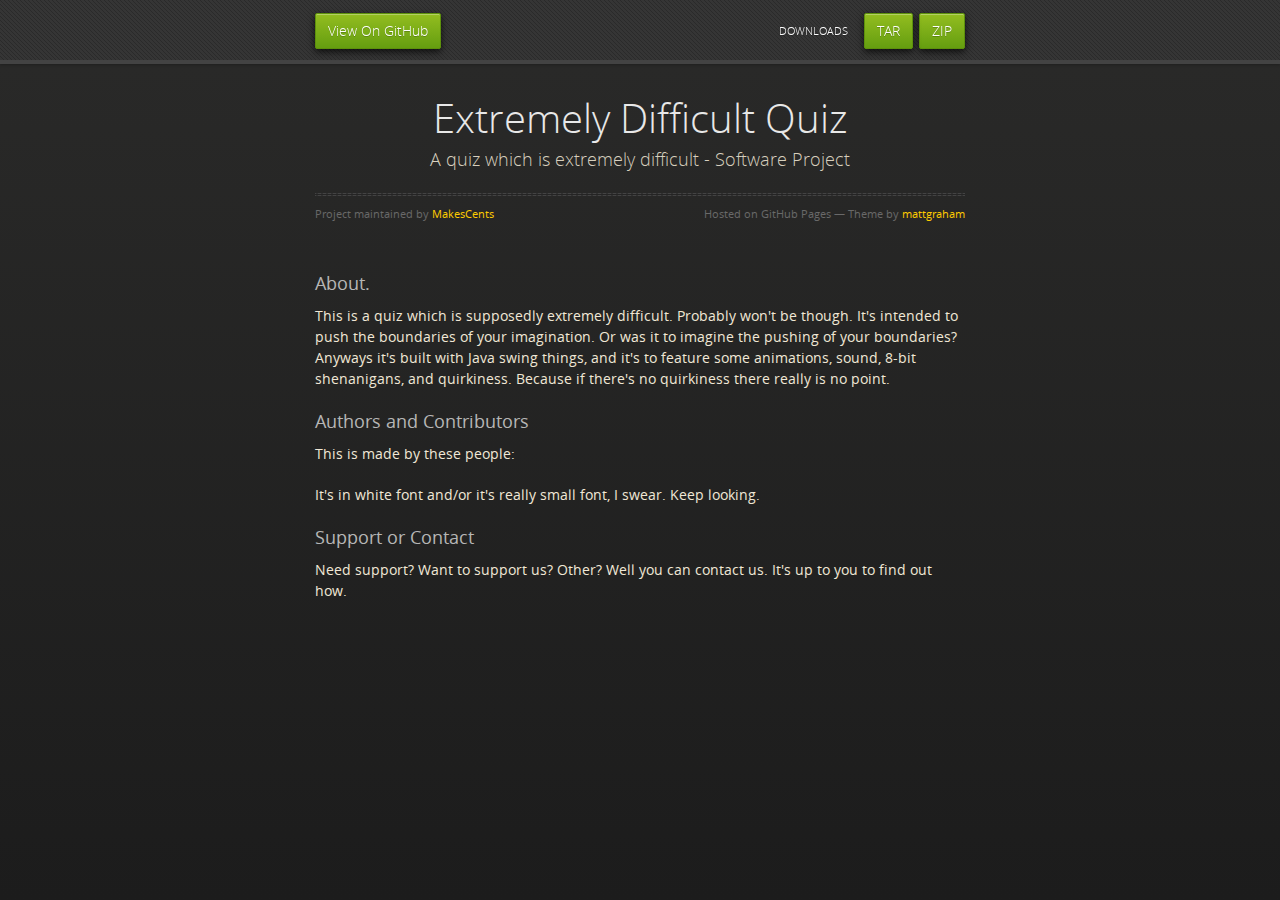
==== quiz.html @ 63450eb1 "Added second page, currently working out other bugs with Applets" ====
<!doctype html>
<html>
  <head>
    <meta charset="utf-8">
    <meta http-equiv="X-UA-Compatible" content="chrome=1">
    <title>Extremely Difficult Quiz by MakesCents</title>
    <link rel="stylesheet" href="stylesheets/styles.css">
    <link rel="stylesheet" href="stylesheets/github-dark.css">
    <script src="https://ajax.googleapis.com/ajax/libs/jquery/1.7.1/jquery.min.js"></script>
    <script src="javascripts/respond.js"></script>
    <!--[if lt IE 9]>
      <script src="//html5shiv.googlecode.com/svn/trunk/html5.js"></script>
    <![endif]-->
    <!--[if lt IE 8]>
    <link rel="stylesheet" href="stylesheets/ie.css">
    <![endif]-->
    <meta name="viewport" content="width=device-width, initial-scale=1, user-scalable=no">

  </head>
  <body>
      <div id="header">
        <nav>
          <li class="fork"><a href="https://github.com/MakesCents/ExtremelyDifficultQuiz">View On GitHub</a></li>
          <li class="downloads"><a href="https://github.com/MakesCents/ExtremelyDifficultQuiz/zipball/maste">ZIP</a></li>
          <li class="downloads"><a href="https://github.com/MakesCents/ExtremelyDifficultQuiz/tarball/master">TAR</a></li>
          <li class="title">DOWNLOADS</li>
        </nav>
      </div><!-- end header -->

    <div class="wrapper">

      <section>
        <div id="title">
          <h1>Extremely Difficult Quiz</h1>
          <p>A quiz which is extremely difficult - Software Project</p>
          <hr>
          <span class="credits left">Project maintained by <a href="https://github.com/MakesCents">MakesCents</a></span>
          <span class="credits right">Hosted on GitHub Pages &mdash; Theme by <a href="https://twitter.com/michigangraham">mattgraham</a></span>
        </div>

        <h3>
<a id="about" class="anchor" href="#about" aria-hidden="true"><span aria-hidden="true" class="octicon octicon-link"></span></a>About.</h3>

<p>This is a quiz which is supposedly extremely difficult. Probably won't be though. It's intended to push the boundaries of your imagination. Or was it to imagine the pushing of your boundaries? Anyways it's built with Java swing things, and it's to feature some animations, sound, 8-bit shenanigans, and quirkiness. Because if there's no quirkiness there really is no point.</p>

<h3>
<a id="authors-and-contributors" class="anchor" href="#authors-and-contributors" aria-hidden="true"><span aria-hidden="true" class="octicon octicon-link"></span></a>Authors and Contributors</h3>

<p>This is made by these people: </p>

<p>It's in white font and/or it's really small font, I swear. Keep looking.</p>

<h3>
<a id="support-or-contact" class="anchor" href="#support-or-contact" aria-hidden="true"><span aria-hidden="true" class="octicon octicon-link"></span></a>Support or Contact</h3>

<p>Need support? Want to support us? Other? Well you can contact us. It's up to you to find out how.</p>
      </section>

    </div>
    <!--[if !IE]><script>fixScale(document);</script><![endif]-->
    
  </body>
</html>
---- stylesheets/styles.css ----
@font-face {
  font-family: 'OpenSansLight';
  src: url("../fonts/OpenSans-Light-webfont.eot");
  src: url("../fonts/OpenSans-Light-webfont.eot?#iefix") format("embedded-opentype"), url("../fonts/OpenSans-Light-webfont.woff") format("woff"), url("../fonts/OpenSans-Light-webfont.ttf") format("truetype"), url("../fonts/OpenSans-Light-webfont.svg#OpenSansLight") format("svg");
  font-weight: normal;
  font-style: normal;
}

@font-face {
  font-family: 'OpenSansLightItalic';
  src: url("../fonts/OpenSans-LightItalic-webfont.eot");
  src: url("../fonts/OpenSans-LightItalic-webfont.eot?#iefix") format("embedded-opentype"), url("../fonts/OpenSans-LightItalic-webfont.woff") format("woff"), url("../fonts/OpenSans-LightItalic-webfont.ttf") format("truetype"), url("../fonts/OpenSans-LightItalic-webfont.svg#OpenSansLightItalic") format("svg");
  font-weight: normal;
  font-style: normal;
}

@font-face {
  font-family: 'OpenSansRegular';
  src: url("../fonts/OpenSans-Regular-webfont.eot");
  src: url("../fonts/OpenSans-Regular-webfont.eot?#iefix") format("embedded-opentype"), url("../fonts/OpenSans-Regular-webfont.woff") format("woff"), url("../fonts/OpenSans-Regular-webfont.ttf") format("truetype"), url("../fonts/OpenSans-Regular-webfont.svg#OpenSansRegular") format("svg");
  font-weight: normal;
  font-style: normal;
  -webkit-font-smoothing: antialiased;
}

@font-face {
  font-family: 'OpenSansItalic';
  src: url("../fonts/OpenSans-Italic-webfont.eot");
  src: url("../fonts/OpenSans-Italic-webfont.eot?#iefix") format("embedded-opentype"), url("../fonts/OpenSans-Italic-webfont.woff") format("woff"), url("../fonts/OpenSans-Italic-webfont.ttf") format("truetype"), url("../fonts/OpenSans-Italic-webfont.svg#OpenSansItalic") format("svg");
  font-weight: normal;
  font-style: normal;
  -webkit-font-smoothing: antialiased;
}

@font-face {
  font-family: 'OpenSansSemibold';
  src: url("../fonts/OpenSans-Semibold-webfont.eot");
  src: url("../fonts/OpenSans-Semibold-webfont.eot?#iefix") format("embedded-opentype"), url("../fonts/OpenSans-Semibold-webfont.woff") format("woff"), url("../fonts/OpenSans-Semibold-webfont.ttf") format("truetype"), url("../fonts/OpenSans-Semibold-webfont.svg#OpenSansSemibold") format("svg");
  font-weight: normal;
  font-style: normal;
  -webkit-font-smoothing: antialiased;
}

@font-face {
  font-family: 'OpenSansSemiboldItalic';
  src: url("../fonts/OpenSans-SemiboldItalic-webfont.eot");
  src: url("../fonts/OpenSans-SemiboldItalic-webfont.eot?#iefix") format("embedded-opentype"), url("../fonts/OpenSans-SemiboldItalic-webfont.woff") format("woff"), url("../fonts/OpenSans-SemiboldItalic-webfont.ttf") format("truetype"), url("../fonts/OpenSans-SemiboldItalic-webfont.svg#OpenSansSemiboldItalic") format("svg");
  font-weight: normal;
  font-style: normal;
  -webkit-font-smoothing: antialiased;
}

@font-face {
  font-family: 'OpenSansBold';
  src: url("../fonts/OpenSans-Bold-webfont.eot");
  src: url("../fonts/OpenSans-Bold-webfont.eot?#iefix") format("embedded-opentype"), url("../fonts/OpenSans-Bold-webfont.woff") format("woff"), url("../fonts/OpenSans-Bold-webfont.ttf") format("truetype"), url("../fonts/OpenSans-Bold-webfont.svg#OpenSansBold") format("svg");
  font-weight: normal;
  font-style: normal;
  -webkit-font-smoothing: antialiased;
}

@font-face {
  font-family: 'OpenSansBoldItalic';
  src: url("../fonts/OpenSans-BoldItalic-webfont.eot");
  src: url("../fonts/OpenSans-BoldItalic-webfont.eot?#iefix") format("embedded-opentype"), url("../fonts/OpenSans-BoldItalic-webfont.woff") format("woff"), url("../fonts/OpenSans-BoldItalic-webfont.ttf") format("truetype"), url("../fonts/OpenSans-BoldItalic-webfont.svg#OpenSansBoldItalic") format("svg");
  font-weight: normal;
  font-style: normal;
  -webkit-font-smoothing: antialiased;
}

/* normalize.css 2012-02-07T12:37 UTC - https://github.com/necolas/normalize.css */
/* =============================================================================
   HTML5 display definitions
   ========================================================================== */
/*
 * Corrects block display not defined in IE6/7/8/9 & FF3
 */
article,
aside,
details,
figcaption,
figure,
footer,
header,
hgroup,
nav,
section,
summary {
  display: block;
}

/*
 * Corrects inline-block display not defined in IE6/7/8/9 & FF3
 */
audio,
canvas,
video {
  display: inline-block;
  *display: inline;
  *zoom: 1;
}

/*
 * Prevents modern browsers from displaying 'audio' without controls
 */
audio:not([controls]) {
  display: none;
}

/*
 * Addresses styling for 'hidden' attribute not present in IE7/8/9, FF3, S4
 * Known issue: no IE6 support
 */
[hidden] {
  display: none;
}

/* =============================================================================
   Base
   ========================================================================== */
/*
 * 1. Corrects text resizing oddly in IE6/7 when body font-size is set using em units
 *    http://clagnut.com/blog/348/#c790
 * 2. Prevents iOS text size adjust after orientation change, without disabling user zoom
 *    www.456bereastreet.com/archive/201012/controlling_text_size_in_safari_for_ios_without_disabling_user_zoom/
 */
html {
  font-size: 100%;
  /* 1 */
  -webkit-text-size-adjust: 100%;
  /* 2 */
  -ms-text-size-adjust: 100%;
  /* 2 */
}

/*
 * Addresses font-family inconsistency between 'textarea' and other form elements.
 */
html,
button,
input,
select,
textarea {
  font-family: sans-serif;
}

/*
 * Addresses margins handled incorrectly in IE6/7
 */
body {
  margin: 0;
}

/* =============================================================================
   Links
   ========================================================================== */
/*
 * Addresses outline displayed oddly in Chrome
 */
a:focus {
  outline: thin dotted;
}

/*
 * Improves readability when focused and also mouse hovered in all browsers
 * people.opera.com/patrickl/experiments/keyboard/test
 */
a:hover,
a:active {
  outline: 0;
}

/* =============================================================================
   Typography
   ========================================================================== */
/*
 * Addresses font sizes and margins set differently in IE6/7
 * Addresses font sizes within 'section' and 'article' in FF4+, Chrome, S5
 */
h1 {
  font-size: 2em;
  margin: 0.67em 0;
}

h2 {
  font-size: 1.5em;
  margin: 0.83em 0;
}

h3 {
  font-size: 1.17em;
  margin: 1em 0;
}

h4 {
  font-size: 1em;
  margin: 1.33em 0;
}

h5 {
  font-size: 0.83em;
  margin: 1.67em 0;
}

h6 {
  font-size: 0.75em;
  margin: 2.33em 0;
}

/*
 * Addresses styling not present in IE7/8/9, S5, Chrome
 */
abbr[title] {
  border-bottom: 1px dotted;
}

/*
 * Addresses style set to 'bolder' in FF3+, S4/5, Chrome
*/
b,
strong {
  font-weight: bold;
}

blockquote {
  margin: 1em 40px;
}

/*
 * Addresses styling not present in S5, Chrome
 */
dfn {
  font-style: italic;
}

/*
 * Addresses styling not present in IE6/7/8/9
 */
mark {
  background: #ff0;
  color: #000;
}

/*
 * Addresses margins set differently in IE6/7
 */
p,
pre {
  margin: 1em 0;
}

/*
 * Corrects font family set oddly in IE6, S4/5, Chrome
 * en.wikipedia.org/wiki/User:Davidgothberg/Test59
 */
pre,
code,
kbd,
samp {
  font-family: monospace, serif;
  _font-family: 'courier new', monospace;
  font-size: 1em;
}

/*
 * 1. Addresses CSS quotes not supported in IE6/7
 * 2. Addresses quote property not supported in S4
 */
/* 1 */
q {
  quotes: none;
}

/* 2 */
q:before,
q:after {
  content: '';
  content: none;
}

small {
  font-size: 75%;
}

/*
 * Prevents sub and sup affecting line-height in all browsers
 * gist.github.com/413930
 */
sub,
sup {
  font-size: 75%;
  line-height: 0;
  position: relative;
  vertical-align: baseline;
}

sup {
  top: -0.5em;
}

sub {
  bottom: -0.25em;
}

/* =============================================================================
   Lists
   ========================================================================== */
/*
 * Addresses margins set differently in IE6/7
 */
dl,
menu,
ol,
ul {
  margin: 1em 0;
}

dd {
  margin: 0 0 0 40px;
}

/*
 * Addresses paddings set differently in IE6/7
 */
menu,
ol,
ul {
  padding: 0 0 0 40px;
}

/*
 * Corrects list images handled incorrectly in IE7
 */
nav ul,
nav ol {
  list-style: none;
  list-style-image: none;
}

/* =============================================================================
   Embedded content
   ========================================================================== */
/*
 * 1. Removes border when inside 'a' element in IE6/7/8/9, FF3
 * 2. Improves image quality when scaled in IE7
 *    code.flickr.com/blog/2008/11/12/on-ui-quality-the-little-things-client-side-image-resizing/
 */
img {
  border: 0;
  /* 1 */
  -ms-interpolation-mode: bicubic;
  /* 2 */
}

/*
 * Corrects overflow displayed oddly in IE9
 */
svg:not(:root) {
  overflow: hidden;
}

/* =============================================================================
   Figures
   ========================================================================== */
/*
 * Addresses margin not present in IE6/7/8/9, S5, O11
 */
figure {
  margin: 0;
}

/* =============================================================================
   Forms
   ========================================================================== */
/*
 * Corrects margin displayed oddly in IE6/7
 */
form {
  margin: 0;
}

/*
 * Define consistent border, margin, and padding
 */
fieldset {
  border: 1px solid #c0c0c0;
  margin: 0 2px;
  padding: 0.35em 0.625em 0.75em;
}

/*
 * 1. Corrects color not being inherited in IE6/7/8/9
 * 2. Corrects text not wrapping in FF3 
 * 3. Corrects alignment displayed oddly in IE6/7
 */
legend {
  border: 0;
  /* 1 */
  padding: 0;
  white-space: normal;
  /* 2 */
  *margin-left: -7px;
  /* 3 */
}

/*
 * 1. Corrects font size not being inherited in all browsers
 * 2. Addresses margins set differently in IE6/7, FF3+, S5, Chrome
 * 3. Improves appearance and consistency in all browsers
 */
button,
input,
select,
textarea {
  font-size: 100%;
  /* 1 */
  margin: 0;
  /* 2 */
  vertical-align: baseline;
  /* 3 */
  *vertical-align: middle;
  /* 3 */
}

/*
 * Addresses FF3/4 setting line-height on 'input' using !important in the UA stylesheet
 */
button,
input {
  line-height: normal;
  /* 1 */
}

/*
 * 1. Improves usability and consistency of cursor style between image-type 'input' and others
 * 2. Corrects inability to style clickable 'input' types in iOS
 * 3. Removes inner spacing in IE7 without affecting normal text inputs
 *    Known issue: inner spacing remains in IE6
 */
button,
input[type="button"],
input[type="reset"],
input[type="submit"] {
  cursor: pointer;
  /* 1 */
  -webkit-appearance: button;
  /* 2 */
  *overflow: visible;
  /* 3 */
}

/*
 * Re-set default cursor for disabled elements
 */
button[disabled],
input[disabled] {
  cursor: default;
}

/*
 * 1. Addresses box sizing set to content-box in IE8/9
 * 2. Removes excess padding in IE8/9
 * 3. Removes excess padding in IE7
      Known issue: excess padding remains in IE6
 */
input[type="checkbox"],
input[type="radio"] {
  box-sizing: border-box;
  /* 1 */
  padding: 0;
  /* 2 */
  *height: 13px;
  /* 3 */
  *width: 13px;
  /* 3 */
}

/*
 * 1. Addresses appearance set to searchfield in S5, Chrome
 * 2. Addresses box-sizing set to border-box in S5, Chrome (include -moz to future-proof)
 */
input[type="search"] {
  -webkit-appearance: textfield;
  /* 1 */
  -moz-box-sizing: content-box;
  -webkit-box-sizing: content-box;
  /* 2 */
  box-sizing: content-box;
}

/*
 * Removes inner padding and search cancel button in S5, Chrome on OS X
 */
input[type="search"]::-webkit-search-decoration,
input[type="search"]::-webkit-search-cancel-button {
  -webkit-appearance: none;
}

/*
 * Removes inner padding and border in FF3+
 * www.sitepen.com/blog/2008/05/14/the-devils-in-the-details-fixing-dojos-toolbar-buttons/
 */
button::-moz-focus-inner,
input::-moz-focus-inner {
  border: 0;
  padding: 0;
}

/*
 * 1. Removes default vertical scrollbar in IE6/7/8/9
 * 2. Improves readability and alignment in all browsers
 */
textarea {
  overflow: auto;
  /* 1 */
  vertical-align: top;
  /* 2 */
}

/* =============================================================================
   Tables
   ========================================================================== */
/*
 * Remove most spacing between table cells
 */
table {
  border-collapse: collapse;
  border-spacing: 0;
}

body {
  padding: 0px 0 20px 0px;
  margin: 0px;
  font: 14px/1.5 "OpenSansRegular", "Helvetica Neue", Helvetica, Arial, sans-serif;
  color: #f0e7d5;
  font-weight: normal;
  background: #252525;
  background-attachment: fixed !important;
  background: -webkit-gradient(linear, 50% 0%, 50% 100%, color-stop(0%, #2a2a29), color-stop(100%, #1c1c1c));
  background: -webkit-linear-gradient(#2a2a29, #1c1c1c);
  background: -moz-linear-gradient(#2a2a29, #1c1c1c);
  background: -o-linear-gradient(#2a2a29, #1c1c1c);
  background: -ms-linear-gradient(#2a2a29, #1c1c1c);
  background: linear-gradient(#2a2a29, #1c1c1c);
}

h1, h2, h3, h4, h5, h6 {
  color: #e8e8e8;
  margin: 0 0 10px;
  font-family: 'OpenSansRegular', "Helvetica Neue", Helvetica, Arial, sans-serif;
  font-weight: normal;
}

p, ul, ol, table, pre, dl {
  margin: 0 0 20px;
}

h1, h2, h3 {
  line-height: 1.1;
}

h1 {
  font-size: 28px;
}

h2 {
  font-size: 24px;
}

h4, h5, h6 {
  color: #e8e8e8;
}

h3 {
  font-size: 18px;
  line-height: 24px;
  font-family: 'OpenSansRegular', "Helvetica Neue", Helvetica, Arial, sans-serif !important;
  font-weight: normal;
  color: #b6b6b6;
}

a {
  color: #ffcc00;
  font-weight: 400;
  text-decoration: none;
}
a:hover {
  color: #ffeb9b;
}

a small {
  font-size: 11px;
  color: #666;
  margin-top: -0.6em;
  display: block;
}

ul {
  list-style-image: url("../images/bullet.png");
}

strong {
  font-family: 'OpenSansBold', "Helvetica Neue", Helvetica, Arial, sans-serif !important;
  font-weight: normal;
}

.wrapper {
  max-width: 650px;
  margin: 0 auto;
  position: relative;
  padding: 0 20px;
}

section img {
  max-width: 100%;
}

blockquote {
  border-left: 3px solid #ffcc00;
  margin: 0;
  padding: 0 0 0 20px;
  font-style: italic;
}

code {
  font-family: "Lucida Sans", Monaco, Bitstream Vera Sans Mono, Lucida Console, Terminal;
  color: #efefef;
  font-size: 13px;
  margin: 0 4px;
  padding: 4px 6px;
  -moz-border-radius: 2px;
  -webkit-border-radius: 2px;
  -o-border-radius: 2px;
  -ms-border-radius: 2px;
  -khtml-border-radius: 2px;
  border-radius: 2px;
}

pre {
  padding: 8px 15px;
  background: #191919;
  -moz-border-radius: 2px;
  -webkit-border-radius: 2px;
  -o-border-radius: 2px;
  -ms-border-radius: 2px;
  -khtml-border-radius: 2px;
  border-radius: 2px;
  border: 1px solid #121212;
  -moz-box-shadow: inset 0 1px 3px rgba(0, 0, 0, 0.3);
  -webkit-box-shadow: inset 0 1px 3px rgba(0, 0, 0, 0.3);
  -o-box-shadow: inset 0 1px 3px rgba(0, 0, 0, 0.3);
  box-shadow: inset 0 1px 3px rgba(0, 0, 0, 0.3);
  overflow: auto;
  overflow-y: hidden;
}
pre code {
  color: #efefef;
  text-shadow: 0px 1px 0px #000;
  margin: 0;
  padding: 0;
}

table {
  width: 100%;
  border-collapse: collapse;
}

th {
  text-align: left;
  padding: 5px 10px;
  border-bottom: 1px solid #434343;
  color: #b6b6b6;
  font-family: 'OpenSansSemibold', "Helvetica Neue", Helvetica, Arial, sans-serif !important;
  font-weight: normal;
}

td {
  text-align: left;
  padding: 5px 10px;
  border-bottom: 1px solid #434343;
}

hr {
  border: 0;
  outline: none;
  height: 3px;
  background: transparent url("../images/hr.gif") center center repeat-x;
  margin: 0 0 20px;
}

dt {
  color: #F0E7D5;
  font-family: 'OpenSansSemibold', "Helvetica Neue", Helvetica, Arial, sans-serif !important;
  font-weight: normal;
}

#header {
  z-index: 100;
  left: 0;
  top: 0px;
  height: 60px;
  width: 100%;
  position: fixed;
  background: url(../images/nav-bg.gif) #353535;
  border-bottom: 4px solid #434343;
  -moz-box-shadow: 0px 1px 3px rgba(0, 0, 0, 0.25);
  -webkit-box-shadow: 0px 1px 3px rgba(0, 0, 0, 0.25);
  -o-box-shadow: 0px 1px 3px rgba(0, 0, 0, 0.25);
  box-shadow: 0px 1px 3px rgba(0, 0, 0, 0.25);
}
#header nav {
  max-width: 650px;
  margin: 0 auto;
  padding: 0 10px;
  background: blue;
  margin: 6px auto;
}
#header nav li {
  font-family: 'OpenSansLight', "Helvetica Neue", Helvetica, Arial, sans-serif;
  font-weight: normal;
  list-style: none;
  display: inline;
  color: white;
  line-height: 50px;
  text-shadow: 0px 1px 0px rgba(0, 0, 0, 0.2);
  font-size: 14px;
}
#header nav li a {
  color: white;
  border: 1px solid #5d910b;
  background: -webkit-gradient(linear, 50% 0%, 50% 100%, color-stop(0%, #93bd20), color-stop(100%, #659e10));
  background: -webkit-linear-gradient(#93bd20, #659e10);
  background: -moz-linear-gradient(#93bd20, #659e10);
  background: -o-linear-gradient(#93bd20, #659e10);
  background: -ms-linear-gradient(#93bd20, #659e10);
  background: linear-gradient(#93bd20, #659e10);
  -moz-border-radius: 2px;
  -webkit-border-radius: 2px;
  -o-border-radius: 2px;
  -ms-border-radius: 2px;
  -khtml-border-radius: 2px;
  border-radius: 2px;
  -moz-box-shadow: inset 0px 1px 0px rgba(255, 255, 255, 0.3), 0px 3px 7px rgba(0, 0, 0, 0.7);
  -webkit-box-shadow: inset 0px 1px 0px rgba(255, 255, 255, 0.3), 0px 3px 7px rgba(0, 0, 0, 0.7);
  -o-box-shadow: inset 0px 1px 0px rgba(255, 255, 255, 0.3), 0px 3px 7px rgba(0, 0, 0, 0.7);
  box-shadow: inset 0px 1px 0px rgba(255, 255, 255, 0.3), 0px 3px 7px rgba(0, 0, 0, 0.7);
  background-color: #93bd20;
  padding: 10px 12px;
  margin-top: 6px;
  line-height: 14px;
  font-size: 14px;
  display: inline-block;
  text-align: center;
}
#header nav li a:hover {
  background: -webkit-gradient(linear, 50% 0%, 50% 100%, color-stop(0%, #749619), color-stop(100%, #527f0e));
  background: -webkit-linear-gradient(#749619, #527f0e);
  background: -moz-linear-gradient(#749619, #527f0e);
  background: -o-linear-gradient(#749619, #527f0e);
  background: -ms-linear-gradient(#749619, #527f0e);
  background: linear-gradient(#749619, #527f0e);
  background-color: #659e10;
  border: 1px solid #527f0e;
  -moz-box-shadow: inset 0px 1px 1px rgba(0, 0, 0, 0.2), 0px 1px 0px rgba(0, 0, 0, 0);
  -webkit-box-shadow: inset 0px 1px 1px rgba(0, 0, 0, 0.2), 0px 1px 0px rgba(0, 0, 0, 0);
  -o-box-shadow: inset 0px 1px 1px rgba(0, 0, 0, 0.2), 0px 1px 0px rgba(0, 0, 0, 0);
  box-shadow: inset 0px 1px 1px rgba(0, 0, 0, 0.2), 0px 1px 0px rgba(0, 0, 0, 0);
}
#header nav li.fork {
  float: left;
  margin-left: 0px;
}
#header nav li.downloads {
  float: right;
  margin-left: 6px;
}
#header nav li.title {
  float: right;
  margin-right: 10px;
  font-size: 11px;
}

section {
  max-width: 650px;
  padding: 30px 0px 50px 0px;
  margin: 20px 0;
  margin-top: 70px;
}
section #title {
  border: 0;
  outline: none;
  margin: 0 0 50px 0;
  padding: 0 0 5px 0;
}
section #title h1 {
  font-family: 'OpenSansLight', "Helvetica Neue", Helvetica, Arial, sans-serif;
  font-weight: normal;
  font-size: 40px;
  text-align: center;
  line-height: 36px;
}
section #title p {
  color: #d7cfbe;
  font-family: 'OpenSansLight', "Helvetica Neue", Helvetica, Arial, sans-serif;
  font-weight: normal;
  font-size: 18px;
  text-align: center;
}
section #title .credits {
  font-size: 11px;
  font-family: 'OpenSansRegular', "Helvetica Neue", Helvetica, Arial, sans-serif;
  font-weight: normal;
  color: #696969;
  margin-top: -10px;
}
section #title .credits.left {
  float: left;
}
section #title .credits.right {
  float: right;
}

@media print, screen and (max-width: 720px) {
  #title .credits {
    display: block;
    width: 100%;
    line-height: 30px;
    text-align: center;
  }
  #title .credits .left {
    float: none;
    display: block;
  }
  #title .credits .right {
    float: none;
    display: block;
  }
}
@media print, screen and (max-width: 480px) {
  #header {
    margin-top: -20px;
  }

  section {
    margin-top: 40px;
  }

  nav {
    display: none;
  }
}
---- stylesheets/github-dark.css ----
/*
   Copyright 2014 GitHub Inc.

   Licensed under the Apache License, Version 2.0 (the "License");
   you may not use this file except in compliance with the License.
   You may obtain a copy of the License at

       http://www.apache.org/licenses/LICENSE-2.0

   Unless required by applicable law or agreed to in writing, software
   distributed under the License is distributed on an "AS IS" BASIS,
   WITHOUT WARRANTIES OR CONDITIONS OF ANY KIND, either express or implied.
   See the License for the specific language governing permissions and
   limitations under the License.

*/

.pl-c /* comment */ {
  color: #969896;
}

.pl-c1      /* constant, markup.raw, meta.diff.header, meta.module-reference, meta.property-name, support, support.constant, support.variable, variable.other.constant */,
.pl-s .pl-v /* string variable */ {
  color: #0099cd;
}

.pl-e  /* entity */,
.pl-en /* entity.name */ {
  color: #9774cb;
}

.pl-s .pl-s1 /* string source */,
.pl-smi      /* storage.modifier.import, storage.modifier.package, storage.type.java, variable.other, variable.parameter.function */ {
  color: #ddd;
}

.pl-ent /* entity.name.tag */ {
  color: #7bcc72;
}

.pl-k /* keyword, storage, storage.type */ {
  color: #cc2372;
}

.pl-pds              /* punctuation.definition.string, string.regexp.character-class */,
.pl-s                /* string */,
.pl-s .pl-pse .pl-s1 /* string punctuation.section.embedded source */,
.pl-sr               /* string.regexp */,
.pl-sr .pl-cce       /* string.regexp constant.character.escape */,
.pl-sr .pl-sra       /* string.regexp string.regexp.arbitrary-repitition */,
.pl-sr .pl-sre       /* string.regexp source.ruby.embedded */ {
  color: #3c66e2;
}

.pl-v /* variable */ {
  color: #fb8764;
}

.pl-id /* invalid.deprecated */ {
  color: #e63525;
}

.pl-ii /* invalid.illegal */ {
  background-color: #e63525;
  color: #f8f8f8;
}

.pl-sr .pl-cce /* string.regexp constant.character.escape */ {
  color: #7bcc72;
  font-weight: bold;
}

.pl-ml /* markup.list */ {
  color: #c26b2b;
}

.pl-mh        /* markup.heading */,
.pl-mh .pl-en /* markup.heading entity.name */,
.pl-ms        /* meta.separator */ {
  color: #264ec5;
  font-weight: bold;
}

.pl-mq /* markup.quote */ {
  color: #00acac;
}

.pl-mi /* markup.italic */ {
  color: #ddd;
  font-style: italic;
}

.pl-mb /* markup.bold */ {
  color: #ddd;
  font-weight: bold;
}

.pl-md /* markup.deleted, meta.diff.header.from-file */ {
  background-color: #ffecec;
  color: #bd2c00;
}

.pl-mi1 /* markup.inserted, meta.diff.header.to-file */ {
  background-color: #eaffea;
  color: #55a532;
}

.pl-mdr /* meta.diff.range */ {
  color: #9774cb;
  font-weight: bold;
}

.pl-mo /* meta.output */ {
  color: #264ec5;
}
---- stylesheets/ie.css ----
nav {
  display: none;
}
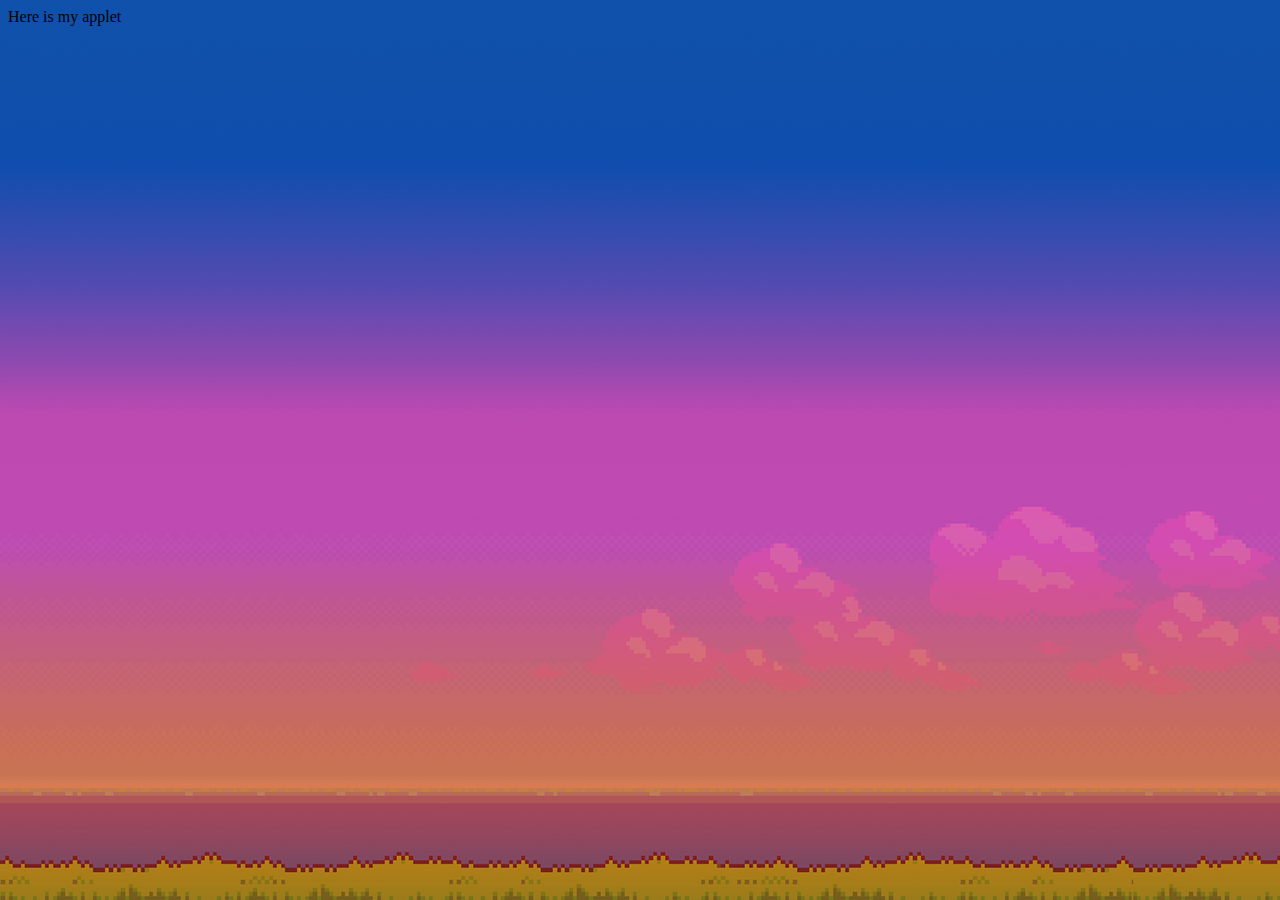
==== commit af4fd0bf: "Added new fonts, and working on getting applets to work" ====
--- a/quiz.html
+++ b/quiz.html
@@ -18,46 +18,8 @@
 
   </head>
   <body>
-      <div id="header">
-        <nav>
-          <li class="fork"><a href="https://github.com/MakesCents/ExtremelyDifficultQuiz">View On GitHub</a></li>
-          <li class="downloads"><a href="https://github.com/MakesCents/ExtremelyDifficultQuiz/zipball/maste">ZIP</a></li>
-          <li class="downloads"><a href="https://github.com/MakesCents/ExtremelyDifficultQuiz/tarball/master">TAR</a></li>
-          <li class="title">DOWNLOADS</li>
-        </nav>
-      </div><!-- end header -->
-
-    <div class="wrapper">
-
-      <section>
-        <div id="title">
-          <h1>Extremely Difficult Quiz</h1>
-          <p>A quiz which is extremely difficult - Software Project</p>
-          <hr>
-          <span class="credits left">Project maintained by <a href="https://github.com/MakesCents">MakesCents</a></span>
-          <span class="credits right">Hosted on GitHub Pages &mdash; Theme by <a href="https://twitter.com/michigangraham">mattgraham</a></span>
-        </div>
-
-        <h3>
-<a id="about" class="anchor" href="#about" aria-hidden="true"><span aria-hidden="true" class="octicon octicon-link"></span></a>About.</h3>
-
-<p>This is a quiz which is supposedly extremely difficult. Probably won't be though. It's intended to push the boundaries of your imagination. Or was it to imagine the pushing of your boundaries? Anyways it's built with Java swing things, and it's to feature some animations, sound, 8-bit shenanigans, and quirkiness. Because if there's no quirkiness there really is no point.</p>
-
-<h3>
-<a id="authors-and-contributors" class="anchor" href="#authors-and-contributors" aria-hidden="true"><span aria-hidden="true" class="octicon octicon-link"></span></a>Authors and Contributors</h3>
-
-<p>This is made by these people: </p>
-
-<p>It's in white font and/or it's really small font, I swear. Keep looking.</p>
-
-<h3>
-<a id="support-or-contact" class="anchor" href="#support-or-contact" aria-hidden="true"><span aria-hidden="true" class="octicon octicon-link"></span></a>Support or Contact</h3>
-
-<p>Need support? Want to support us? Other? Well you can contact us. It's up to you to find out how.</p>
-      </section>
-
-    </div>
-    <!--[if !IE]><script>fixScale(document);</script><![endif]-->
-    
+    Here is my applet
+     <APPLET CODE="quiz.class"
+WIDTH=150 HEIGHT=25>
   </body>
 </html>
--- a/stylesheets/styles.css
+++ b/stylesheets/styles.css
@@ -1,3 +1,11 @@
+@font-face {
+  font-family: 'FFFF';
+  src: url("/fonts/FFFFORWA.TTF");
+}
+@font-face {
+  font-family: '8-bit';
+  src: url("8-bit.ttf");
+}
 @font-face {
   font-family: 'OpenSansLight';
   src: url("../fonts/OpenSans-Light-webfont.eot");
@@ -75,777 +83,22 @@
 /*
  * Corrects block display not defined in IE6/7/8/9 & FF3
  */
-article,
-aside,
-details,
-figcaption,
-figure,
-footer,
-header,
-hgroup,
-nav,
-section,
-summary {
-  display: block;
-}
+body {
+  background-image: url("/images/8bitBG.png");
+  background-color: darkgrey;
+  }
 
-/*
- * Corrects inline-block display not defined in IE6/7/8/9 & FF3
- */
-audio,
-canvas,
-video {
-  display: inline-block;
-  *display: inline;
-  *zoom: 1;
-}
-
-/*
- * Prevents modern browsers from displaying 'audio' without controls
- */
-audio:not([controls]) {
-  display: none;
-}
-
-/*
- * Addresses styling for 'hidden' attribute not present in IE7/8/9, FF3, S4
- * Known issue: no IE6 support
- */
-[hidden] {
-  display: none;
-}
-
-/* =============================================================================
-   Base
-   ========================================================================== */
-/*
- * 1. Corrects text resizing oddly in IE6/7 when body font-size is set using em units
- *    http://clagnut.com/blog/348/#c790
- * 2. Prevents iOS text size adjust after orientation change, without disabling user zoom
- *    www.456bereastreet.com/archive/201012/controlling_text_size_in_safari_for_ios_without_disabling_user_zoom/
- */
-html {
-  font-size: 100%;
-  /* 1 */
-  -webkit-text-size-adjust: 100%;
-  /* 2 */
-  -ms-text-size-adjust: 100%;
-  /* 2 */
-}
-
-/*
- * Addresses font-family inconsistency between 'textarea' and other form elements.
- */
-html,
-button,
-input,
-select,
-textarea {
-  font-family: sans-serif;
-}
-
-/*
- * Addresses margins handled incorrectly in IE6/7
- */
-body {
-  margin: 0;
-}
-
-/* =============================================================================
-   Links
-   ========================================================================== */
-/*
- * Addresses outline displayed oddly in Chrome
- */
-a:focus {
-  outline: thin dotted;
-}
-
-/*
- * Improves readability when focused and also mouse hovered in all browsers
- * people.opera.com/patrickl/experiments/keyboard/test
- */
-a:hover,
-a:active {
-  outline: 0;
-}
-
-/* =============================================================================
-   Typography
-   ========================================================================== */
-/*
- * Addresses font sizes and margins set differently in IE6/7
- * Addresses font sizes within 'section' and 'article' in FF4+, Chrome, S5
- */
-h1 {
-  font-size: 2em;
-  margin: 0.67em 0;
-}
-
-h2 {
-  font-size: 1.5em;
-  margin: 0.83em 0;
-}
-
-h3 {
-  font-size: 1.17em;
-  margin: 1em 0;
-}
-
-h4 {
-  font-size: 1em;
-  margin: 1.33em 0;
-}
-
-h5 {
-  font-size: 0.83em;
-  margin: 1.67em 0;
-}
-
-h6 {
-  font-size: 0.75em;
-  margin: 2.33em 0;
-}
-
-/*
- * Addresses styling not present in IE7/8/9, S5, Chrome
- */
-abbr[title] {
-  border-bottom: 1px dotted;
-}
-
-/*
- * Addresses style set to 'bolder' in FF3+, S4/5, Chrome
-*/
-b,
-strong {
-  font-weight: bold;
-}
-
-blockquote {
-  margin: 1em 40px;
-}
-
-/*
- * Addresses styling not present in S5, Chrome
- */
-dfn {
-  font-style: italic;
-}
-
-/*
- * Addresses styling not present in IE6/7/8/9
- */
-mark {
-  background: #ff0;
-  color: #000;
-}
-
-/*
- * Addresses margins set differently in IE6/7
- */
-p,
-pre {
-  margin: 1em 0;
-}
-
-/*
- * Corrects font family set oddly in IE6, S4/5, Chrome
- * en.wikipedia.org/wiki/User:Davidgothberg/Test59
- */
-pre,
-code,
-kbd,
-samp {
-  font-family: monospace, serif;
-  _font-family: 'courier new', monospace;
-  font-size: 1em;
-}
-
-/*
- * 1. Addresses CSS quotes not supported in IE6/7
- * 2. Addresses quote property not supported in S4
- */
-/* 1 */
-q {
-  quotes: none;
-}
-
-/* 2 */
-q:before,
-q:after {
-  content: '';
-  content: none;
-}
-
-small {
-  font-size: 75%;
-}
-
-/*
- * Prevents sub and sup affecting line-height in all browsers
- * gist.github.com/413930
- */
-sub,
-sup {
-  font-size: 75%;
-  line-height: 0;
-  position: relative;
-  vertical-align: baseline;
-}
-
-sup {
-  top: -0.5em;
-}
-
-sub {
-  bottom: -0.25em;
-}
-
-/* =============================================================================
-   Lists
-   ========================================================================== */
-/*
- * Addresses margins set differently in IE6/7
- */
-dl,
-menu,
-ol,
-ul {
-  margin: 1em 0;
-}
-
-dd {
-  margin: 0 0 0 40px;
-}
-
-/*
- * Addresses paddings set differently in IE6/7
- */
-menu,
-ol,
-ul {
-  padding: 0 0 0 40px;
-}
-
-/*
- * Corrects list images handled incorrectly in IE7
- */
-nav ul,
-nav ol {
-  list-style: none;
-  list-style-image: none;
-}
-
-/* =============================================================================
-   Embedded content
-   ========================================================================== */
-/*
- * 1. Removes border when inside 'a' element in IE6/7/8/9, FF3
- * 2. Improves image quality when scaled in IE7
- *    code.flickr.com/blog/2008/11/12/on-ui-quality-the-little-things-client-side-image-resizing/
- */
-img {
-  border: 0;
-  /* 1 */
-  -ms-interpolation-mode: bicubic;
-  /* 2 */
-}
-
-/*
- * Corrects overflow displayed oddly in IE9
- */
-svg:not(:root) {
-  overflow: hidden;
-}
-
-/* =============================================================================
-   Figures
-   ========================================================================== */
-/*
- * Addresses margin not present in IE6/7/8/9, S5, O11
- */
-figure {
-  margin: 0;
-}
-
-/* =============================================================================
-   Forms
-   ========================================================================== */
-/*
- * Corrects margin displayed oddly in IE6/7
- */
-form {
-  margin: 0;
-}
-
-/*
- * Define consistent border, margin, and padding
- */
-fieldset {
-  border: 1px solid #c0c0c0;
-  margin: 0 2px;
-  padding: 0.35em 0.625em 0.75em;
-}
-
-/*
- * 1. Corrects color not being inherited in IE6/7/8/9
- * 2. Corrects text not wrapping in FF3 
- * 3. Corrects alignment displayed oddly in IE6/7
- */
-legend {
-  border: 0;
-  /* 1 */
-  padding: 0;
-  white-space: normal;
-  /* 2 */
-  *margin-left: -7px;
-  /* 3 */
-}
-
-/*
- * 1. Corrects font size not being inherited in all browsers
- * 2. Addresses margins set differently in IE6/7, FF3+, S5, Chrome
- * 3. Improves appearance and consistency in all browsers
- */
-button,
-input,
-select,
-textarea {
-  font-size: 100%;
-  /* 1 */
-  margin: 0;
-  /* 2 */
-  vertical-align: baseline;
-  /* 3 */
-  *vertical-align: middle;
-  /* 3 */
-}
-
-/*
- * Addresses FF3/4 setting line-height on 'input' using !important in the UA stylesheet
- */
-button,
-input {
-  line-height: normal;
-  /* 1 */
-}
-
-/*
- * 1. Improves usability and consistency of cursor style between image-type 'input' and others
- * 2. Corrects inability to style clickable 'input' types in iOS
- * 3. Removes inner spacing in IE7 without affecting normal text inputs
- *    Known issue: inner spacing remains in IE6
- */
-button,
-input[type="button"],
-input[type="reset"],
-input[type="submit"] {
-  cursor: pointer;
-  /* 1 */
-  -webkit-appearance: button;
-  /* 2 */
-  *overflow: visible;
-  /* 3 */
-}
-
-/*
- * Re-set default cursor for disabled elements
- */
-button[disabled],
-input[disabled] {
-  cursor: default;
-}
-
-/*
- * 1. Addresses box sizing set to content-box in IE8/9
- * 2. Removes excess padding in IE8/9
- * 3. Removes excess padding in IE7
-      Known issue: excess padding remains in IE6
- */
-input[type="checkbox"],
-input[type="radio"] {
-  box-sizing: border-box;
-  /* 1 */
-  padding: 0;
-  /* 2 */
-  *height: 13px;
-  /* 3 */
-  *width: 13px;
-  /* 3 */
-}
-
-/*
- * 1. Addresses appearance set to searchfield in S5, Chrome
- * 2. Addresses box-sizing set to border-box in S5, Chrome (include -moz to future-proof)
- */
-input[type="search"] {
-  -webkit-appearance: textfield;
-  /* 1 */
-  -moz-box-sizing: content-box;
-  -webkit-box-sizing: content-box;
-  /* 2 */
-  box-sizing: content-box;
-}
-
-/*
- * Removes inner padding and search cancel button in S5, Chrome on OS X
- */
-input[type="search"]::-webkit-search-decoration,
-input[type="search"]::-webkit-search-cancel-button {
-  -webkit-appearance: none;
-}
-
-/*
- * Removes inner padding and border in FF3+
- * www.sitepen.com/blog/2008/05/14/the-devils-in-the-details-fixing-dojos-toolbar-buttons/
- */
-button::-moz-focus-inner,
-input::-moz-focus-inner {
-  border: 0;
-  padding: 0;
-}
-
-/*
- * 1. Removes default vertical scrollbar in IE6/7/8/9
- * 2. Improves readability and alignment in all browsers
- */
-textarea {
-  overflow: auto;
-  /* 1 */
-  vertical-align: top;
-  /* 2 */
-}
-
-/* =============================================================================
-   Tables
-   ========================================================================== */
-/*
- * Remove most spacing between table cells
- */
-table {
-  border-collapse: collapse;
-  border-spacing: 0;
-}
-
-body {
-  padding: 0px 0 20px 0px;
-  margin: 0px;
-  font: 14px/1.5 "OpenSansRegular", "Helvetica Neue", Helvetica, Arial, sans-serif;
-  color: #f0e7d5;
-  font-weight: normal;
-  background: #252525;
-  background-attachment: fixed !important;
-  background: -webkit-gradient(linear, 50% 0%, 50% 100%, color-stop(0%, #2a2a29), color-stop(100%, #1c1c1c));
-  background: -webkit-linear-gradient(#2a2a29, #1c1c1c);
-  background: -moz-linear-gradient(#2a2a29, #1c1c1c);
-  background: -o-linear-gradient(#2a2a29, #1c1c1c);
-  background: -ms-linear-gradient(#2a2a29, #1c1c1c);
-  background: linear-gradient(#2a2a29, #1c1c1c);
-}
-
-h1, h2, h3, h4, h5, h6 {
-  color: #e8e8e8;
-  margin: 0 0 10px;
-  font-family: 'OpenSansRegular', "Helvetica Neue", Helvetica, Arial, sans-serif;
-  font-weight: normal;
-}
-
-p, ul, ol, table, pre, dl {
-  margin: 0 0 20px;
-}
-
-h1, h2, h3 {
-  line-height: 1.1;
-}
-
-h1 {
-  font-size: 28px;
-}
-
-h2 {
-  font-size: 24px;
-}
-
-h4, h5, h6 {
-  color: #e8e8e8;
-}
-
-h3 {
-  font-size: 18px;
-  line-height: 24px;
-  font-family: 'OpenSansRegular', "Helvetica Neue", Helvetica, Arial, sans-serif !important;
-  font-weight: normal;
-  color: #b6b6b6;
-}
-
-a {
-  color: #ffcc00;
-  font-weight: 400;
-  text-decoration: none;
-}
-a:hover {
-  color: #ffeb9b;
-}
-
-a small {
-  font-size: 11px;
-  color: #666;
-  margin-top: -0.6em;
-  display: block;
-}
-
-ul {
-  list-style-image: url("../images/bullet.png");
-}
-
-strong {
-  font-family: 'OpenSansBold', "Helvetica Neue", Helvetica, Arial, sans-serif !important;
-  font-weight: normal;
-}
-
-.wrapper {
-  max-width: 650px;
-  margin: 0 auto;
-  position: relative;
-  padding: 0 20px;
-}
-
-section img {
-  max-width: 100%;
-}
-
-blockquote {
-  border-left: 3px solid #ffcc00;
-  margin: 0;
-  padding: 0 0 0 20px;
-  font-style: italic;
-}
-
-code {
-  font-family: "Lucida Sans", Monaco, Bitstream Vera Sans Mono, Lucida Console, Terminal;
-  color: #efefef;
-  font-size: 13px;
-  margin: 0 4px;
-  padding: 4px 6px;
-  -moz-border-radius: 2px;
-  -webkit-border-radius: 2px;
-  -o-border-radius: 2px;
-  -ms-border-radius: 2px;
-  -khtml-border-radius: 2px;
-  border-radius: 2px;
-}
-
-pre {
-  padding: 8px 15px;
-  background: #191919;
-  -moz-border-radius: 2px;
-  -webkit-border-radius: 2px;
-  -o-border-radius: 2px;
-  -ms-border-radius: 2px;
-  -khtml-border-radius: 2px;
-  border-radius: 2px;
-  border: 1px solid #121212;
-  -moz-box-shadow: inset 0 1px 3px rgba(0, 0, 0, 0.3);
-  -webkit-box-shadow: inset 0 1px 3px rgba(0, 0, 0, 0.3);
-  -o-box-shadow: inset 0 1px 3px rgba(0, 0, 0, 0.3);
-  box-shadow: inset 0 1px 3px rgba(0, 0, 0, 0.3);
-  overflow: auto;
-  overflow-y: hidden;
-}
-pre code {
-  color: #efefef;
-  text-shadow: 0px 1px 0px #000;
-  margin: 0;
-  padding: 0;
-}
-
-table {
-  width: 100%;
-  border-collapse: collapse;
-}
-
-th {
-  text-align: left;
-  padding: 5px 10px;
-  border-bottom: 1px solid #434343;
-  color: #b6b6b6;
-  font-family: 'OpenSansSemibold', "Helvetica Neue", Helvetica, Arial, sans-serif !important;
-  font-weight: normal;
-}
-
-td {
-  text-align: left;
-  padding: 5px 10px;
-  border-bottom: 1px solid #434343;
-}
-
-hr {
-  border: 0;
-  outline: none;
-  height: 3px;
-  background: transparent url("../images/hr.gif") center center repeat-x;
-  margin: 0 0 20px;
-}
-
-dt {
-  color: #F0E7D5;
-  font-family: 'OpenSansSemibold', "Helvetica Neue", Helvetica, Arial, sans-serif !important;
-  font-weight: normal;
-}
-
-#header {
-  z-index: 100;
-  left: 0;
-  top: 0px;
-  height: 60px;
-  width: 100%;
-  position: fixed;
-  background: url(../images/nav-bg.gif) #353535;
-  border-bottom: 4px solid #434343;
-  -moz-box-shadow: 0px 1px 3px rgba(0, 0, 0, 0.25);
-  -webkit-box-shadow: 0px 1px 3px rgba(0, 0, 0, 0.25);
-  -o-box-shadow: 0px 1px 3px rgba(0, 0, 0, 0.25);
-  box-shadow: 0px 1px 3px rgba(0, 0, 0, 0.25);
-}
-#header nav {
-  max-width: 650px;
-  margin: 0 auto;
-  padding: 0 10px;
-  background: blue;
-  margin: 6px auto;
-}
-#header nav li {
-  font-family: 'OpenSansLight', "Helvetica Neue", Helvetica, Arial, sans-serif;
-  font-weight: normal;
-  list-style: none;
-  display: inline;
-  color: white;
-  line-height: 50px;
-  text-shadow: 0px 1px 0px rgba(0, 0, 0, 0.2);
-  font-size: 14px;
-}
-#header nav li a {
-  color: white;
-  border: 1px solid #5d910b;
-  background: -webkit-gradient(linear, 50% 0%, 50% 100%, color-stop(0%, #93bd20), color-stop(100%, #659e10));
-  background: -webkit-linear-gradient(#93bd20, #659e10);
-  background: -moz-linear-gradient(#93bd20, #659e10);
-  background: -o-linear-gradient(#93bd20, #659e10);
-  background: -ms-linear-gradient(#93bd20, #659e10);
-  background: linear-gradient(#93bd20, #659e10);
-  -moz-border-radius: 2px;
-  -webkit-border-radius: 2px;
-  -o-border-radius: 2px;
-  -ms-border-radius: 2px;
-  -khtml-border-radius: 2px;
-  border-radius: 2px;
-  -moz-box-shadow: inset 0px 1px 0px rgba(255, 255, 255, 0.3), 0px 3px 7px rgba(0, 0, 0, 0.7);
-  -webkit-box-shadow: inset 0px 1px 0px rgba(255, 255, 255, 0.3), 0px 3px 7px rgba(0, 0, 0, 0.7);
-  -o-box-shadow: inset 0px 1px 0px rgba(255, 255, 255, 0.3), 0px 3px 7px rgba(0, 0, 0, 0.7);
-  box-shadow: inset 0px 1px 0px rgba(255, 255, 255, 0.3), 0px 3px 7px rgba(0, 0, 0, 0.7);
-  background-color: #93bd20;
-  padding: 10px 12px;
-  margin-top: 6px;
-  line-height: 14px;
-  font-size: 14px;
-  display: inline-block;
-  text-align: center;
-}
-#header nav li a:hover {
-  background: -webkit-gradient(linear, 50% 0%, 50% 100%, color-stop(0%, #749619), color-stop(100%, #527f0e));
-  background: -webkit-linear-gradient(#749619, #527f0e);
-  background: -moz-linear-gradient(#749619, #527f0e);
-  background: -o-linear-gradient(#749619, #527f0e);
-  background: -ms-linear-gradient(#749619, #527f0e);
-  background: linear-gradient(#749619, #527f0e);
-  background-color: #659e10;
-  border: 1px solid #527f0e;
-  -moz-box-shadow: inset 0px 1px 1px rgba(0, 0, 0, 0.2), 0px 1px 0px rgba(0, 0, 0, 0);
-  -webkit-box-shadow: inset 0px 1px 1px rgba(0, 0, 0, 0.2), 0px 1px 0px rgba(0, 0, 0, 0);
-  -o-box-shadow: inset 0px 1px 1px rgba(0, 0, 0, 0.2), 0px 1px 0px rgba(0, 0, 0, 0);
-  box-shadow: inset 0px 1px 1px rgba(0, 0, 0, 0.2), 0px 1px 0px rgba(0, 0, 0, 0);
-}
-#header nav li.fork {
-  float: left;
-  margin-left: 0px;
-}
-#header nav li.downloads {
-  float: right;
-  margin-left: 6px;
-}
-#header nav li.title {
-  float: right;
-  margin-right: 10px;
-  font-size: 11px;
-}
-
-section {
-  max-width: 650px;
-  padding: 30px 0px 50px 0px;
-  margin: 20px 0;
-  margin-top: 70px;
-}
-section #title {
-  border: 0;
-  outline: none;
-  margin: 0 0 50px 0;
-  padding: 0 0 5px 0;
-}
-section #title h1 {
-  font-family: 'OpenSansLight', "Helvetica Neue", Helvetica, Arial, sans-serif;
-  font-weight: normal;
-  font-size: 40px;
-  text-align: center;
-  line-height: 36px;
-}
-section #title p {
-  color: #d7cfbe;
-  font-family: 'OpenSansLight', "Helvetica Neue", Helvetica, Arial, sans-serif;
-  font-weight: normal;
-  font-size: 18px;
-  text-align: center;
-}
-section #title .credits {
-  font-size: 11px;
-  font-family: 'OpenSansRegular', "Helvetica Neue", Helvetica, Arial, sans-serif;
-  font-weight: normal;
-  color: #696969;
-  margin-top: -10px;
-}
-section #title .credits.left {
-  float: left;
-}
-section #title .credits.right {
+#start {
+  width: 900px;
+  height: 1000px;
   float: right;
 }
 
-@media print, screen and (max-width: 720px) {
-  #title .credits {
-    display: block;
-    width: 100%;
-    line-height: 30px;
-    text-align: center;
-  }
-  #title .credits .left {
-    float: none;
-    display: block;
-  }
-  #title .credits .right {
-    float: none;
-    display: block;
-  }
-}
-@media print, screen and (max-width: 480px) {
-  #header {
-    margin-top: -20px;
-  }
-
-  section {
-    margin-top: 40px;
-  }
-
-  nav {
-    display: none;
-  }
-}
+.titleText {
+ font-family: 'FFFF';
+  color: white;
+  margin-top: 40px;
+  width: 600px;
+  height: 100%;
+  
+}